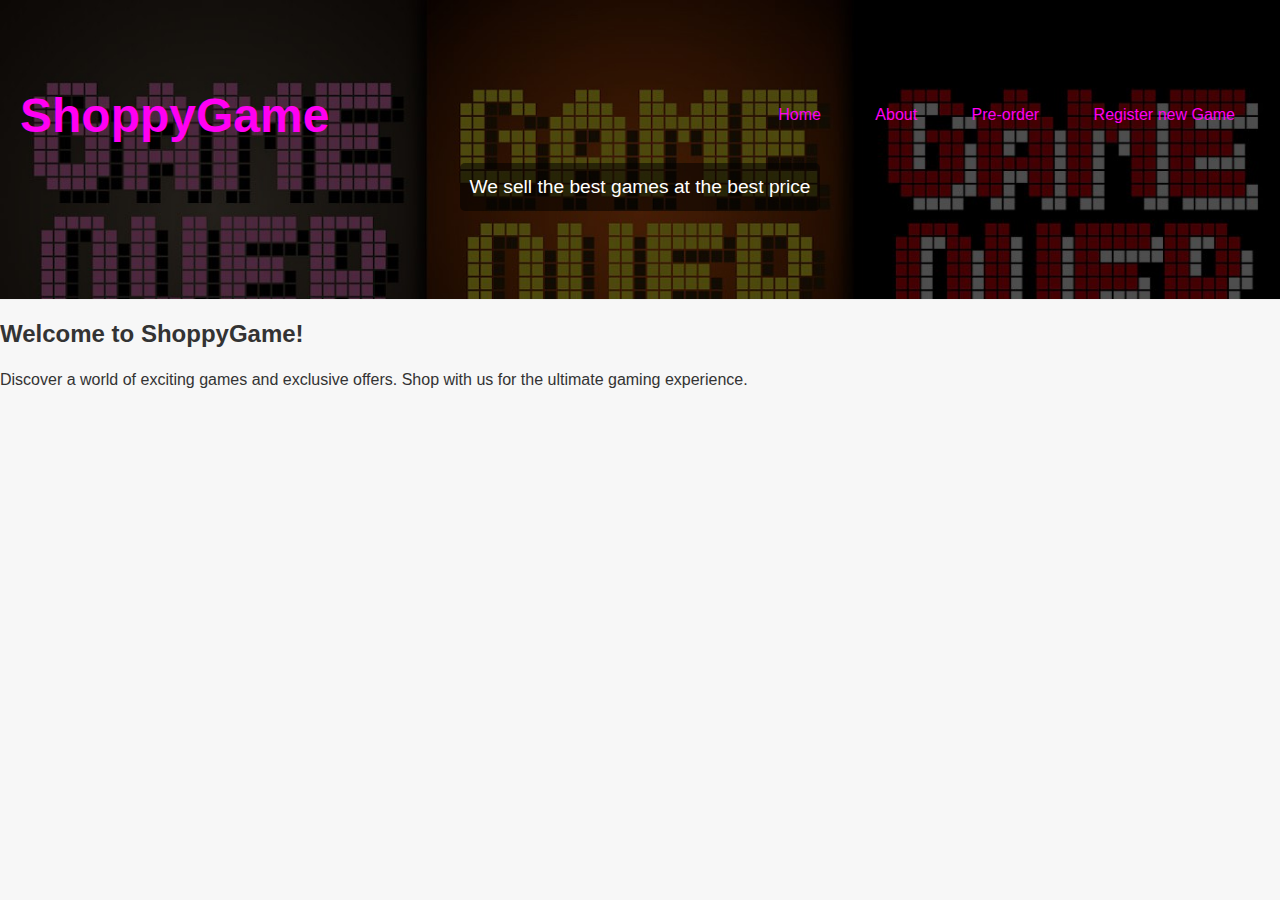
==== about.html @ 4b37aac5 "firts assignment" ====
<!DOCTYPE html>
<html lang="en">
<head>
  <meta charset="UTF-8">
  <meta name="viewport" content="width=device-width, initial-scale=1.0">
  <link rel="stylesheet" href="./styles/utilities.css">
  <link rel="stylesheet" href="./styles/about.css">
  <title>ShoppyGame - Home</title>
</head>
<body>
  <header class="site-init">
    <div class="bar">
      <h1><a href="index.html" class="logo">ShoppyGame</a></h1>
      <nav>
        <a href="index.html">Home</a>
        <a href="about.html">About</a>
        <a href="order.html">Pre-order</a>
        <a href="register.html">Register new Game</a>
      </nav>
    </div>
    <p>We sell the best games at the best price</p>
  </header>

  <section class="index-section">
    <h2>Welcome to ShoppyGame!</h2>
    <p>Discover a world of exciting games and exclusive offers. Shop with us for the ultimate gaming experience.</p>
  </section>

  <section class="games-section">
    <div id="games">
    </div>
  </section>

  <footer class="site-footer">
    <div class="footer-content">
    </div>
  </footer>

  <script type="module" src="./scripts/index.js"></script>
</body>
</html>
---- styles/utilities.css ----
/*Global*/
*{
  margin: 0;
  padding: 0;
  box-sizing: border-box;
}

body {
  font-family: 'Roboto', sans-serif;
  background-color: #f7f7f7;
  color: #333;
}

p{
  line-height: 1.5;
}

h2{
  margin-bottom: 20px;
  margin-top: 20px;
}

a{
  text-decoration: none;
  color: rgb(255, 255, 255);
}


/*Header*/
.site-init {
  background-image: url(../imgs/header1.jpg);
  background-size: cover;
  border-bottom: 1px solid #eee;
  height: 300px;
  color: white;
  display: flex;
  flex-direction: column;
  align-items: center;
  justify-content: center; /* Centrar verticalmente */
  text-align: center; /* Centrar horizontalmente */
  padding: 20px;
}

.site-init .logo {
  color: rgb(255, 0, 242);
  text-decoration: none;
  font-size: 1.5em;
}

.site-init nav a {
  display: inline-block;
  margin: 10px;
  padding: 8px 15px;
  text-decoration: none;
  color: rgb(255, 0, 242);
  border-radius: 5px;
  transition: background-color 0.3s ease; /* Efecto de transición al pasar el ratón */
}

.site-init nav a:hover {
  background-color: #555; /* Color de fondo al pasar el ratón */
}

.site-init p {
  margin-top: 20px;
  font-size: 1.2em;
  background-color: rgba(0, 0, 0, 0.5); /* Fondo semitransparente */
  padding: 10px;
  border-radius: 5px;
}

.bar {
  display: flex;
  flex-direction: row;
  justify-content: space-between;
  align-items: center;
  width: 100%;
}

@media (max-width: 768px) {
  .bar {
    flex-direction: column;
  }
}

.games-section{
  display: flex;
  flex-wrap: wrap;
  justify-content: flex-start;
  align-items: center;
  margin-left: 100px;
}

.game-card {
  width: 300px;
  border: 1px solid #ddd;
  border-radius: 8px;
  padding: 16px;
  margin: 16px;
  text-align: center;
  box-shadow: 0 4px 8px rgba(0, 0, 0, 0.1);
}

.game-card img {
  max-width: 100%;
  height: auto;
  border-radius: 4px;
  margin-bottom: 12px;
}

.game-card h3 {
  font-size: 1.5em;
  margin-bottom: 8px;
}

.game-card p {
  margin-bottom: 4px;
}

.game-card p.price {
  font-weight: bold;
  color: #007BFF;
}
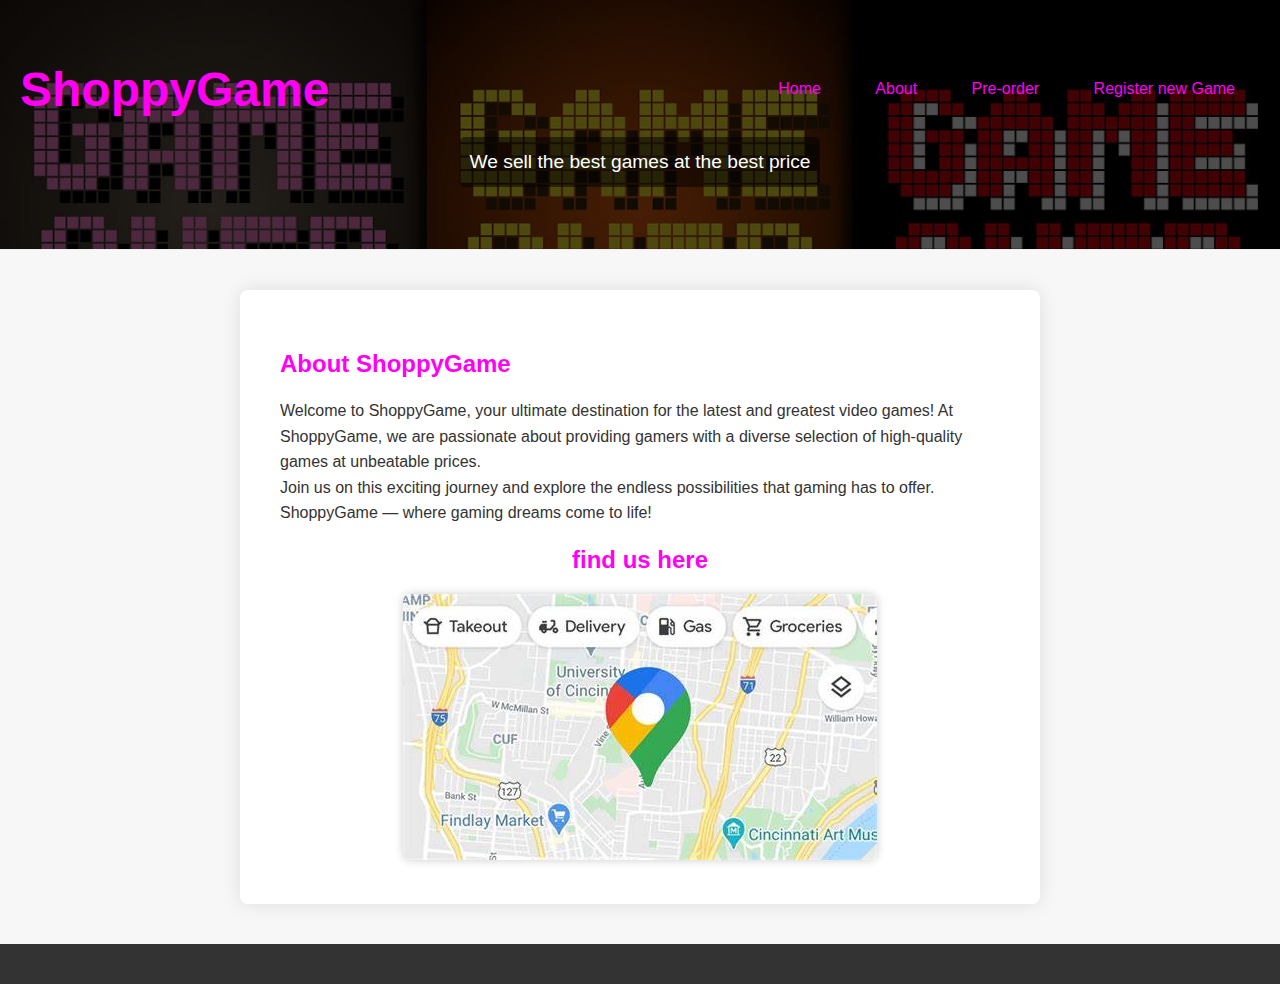
==== commit b31e3285: "assignment4" ====
--- a/about.html
+++ b/about.html
@@ -5,7 +5,7 @@
   <meta name="viewport" content="width=device-width, initial-scale=1.0">
   <link rel="stylesheet" href="./styles/utilities.css">
   <link rel="stylesheet" href="./styles/about.css">
-  <title>ShoppyGame - Home</title>
+  <title>ShoppyGame - About Us</title>
 </head>
 <body>
   <header class="site-init">
@@ -21,21 +21,23 @@
     <p>We sell the best games at the best price</p>
   </header>
 
-  <section class="index-section">
-    <h2>Welcome to ShoppyGame!</h2>
-    <p>Discover a world of exciting games and exclusive offers. Shop with us for the ultimate gaming experience.</p>
+  <section class="about-section">
+    <h2>About ShoppyGame</h2>
+    <p>Welcome to ShoppyGame, your ultimate destination for the latest and greatest video games! At ShoppyGame, we are passionate about providing gamers with a diverse selection of high-quality games at unbeatable prices.</p>
+
+    <p>Join us on this exciting journey and explore the endless possibilities that gaming has to offer. ShoppyGame — where gaming dreams come to life!</p>
+
+    <div class="location-image">
+      <h2>find us here</h2>
+      <img src="./imgs/map.jpg">
+    </div>
   </section>
 
-  <section class="games-section">
-    <div id="games">
-    </div>
-  </section>
 
   <footer class="site-footer">
     <div class="footer-content">
     </div>
   </footer>
 
-  <script type="module" src="./scripts/index.js"></script>
 </body>
 </html>
--- a/styles/utilities.css
+++ b/styles/utilities.css
@@ -31,13 +31,13 @@
   background-image: url(../imgs/header1.jpg);
   background-size: cover;
   border-bottom: 1px solid #eee;
-  height: 300px;
+  height: 250px;
   color: white;
   display: flex;
   flex-direction: column;
   align-items: center;
-  justify-content: center; /* Centrar verticalmente */
-  text-align: center; /* Centrar horizontalmente */
+  justify-content: center;
+  text-align: center;
   padding: 20px;
 }
 
@@ -54,17 +54,17 @@
   text-decoration: none;
   color: rgb(255, 0, 242);
   border-radius: 5px;
-  transition: background-color 0.3s ease; /* Efecto de transición al pasar el ratón */
+  transition: background-color 0.3s ease;
 }
 
 .site-init nav a:hover {
-  background-color: #555; /* Color de fondo al pasar el ratón */
+  background-color: #555;
 }
 
 .site-init p {
   margin-top: 20px;
   font-size: 1.2em;
-  background-color: rgba(0, 0, 0, 0.5); /* Fondo semitransparente */
+  background-color: rgba(0, 0, 0, 0.5);
   padding: 10px;
   border-radius: 5px;
 }
@@ -82,13 +82,12 @@
     flex-direction: column;
   }
 }
-
 .games-section{
   display: flex;
   flex-wrap: wrap;
   justify-content: flex-start;
   align-items: center;
-  margin-left: 100px;
+  margin-left: 170px;
 }
 
 .game-card {
@@ -121,3 +120,20 @@
   font-weight: bold;
   color: #007BFF;
 }
+
+footer {
+  margin-top: 40px;
+  padding: 20px 0;
+  background-color: #333;
+  color: #fff;
+  text-align: center;
+}
+
+footer a {
+  color: #ff008f;
+  text-decoration: none;
+}
+
+footer a:hover {
+  text-decoration: underline;
+}--- a/styles/about.css
+++ b/styles/about.css
@@ -0,0 +1,31 @@
+
+.about-section {
+  max-width: 800px;
+  margin: 0 auto;
+  margin-top: 40px;
+  padding: 40px;
+  background-color: #fff;
+  border-radius: 8px;
+  box-shadow: 0 0 20px rgba(0, 0, 0, 0.1);
+}
+
+h2 {
+  color:  rgb(255, 0, 242);
+}
+
+p {
+  line-height: 1.6;
+}
+
+
+.location-image {
+  margin-top: 20px;
+  text-align: center;
+}
+
+.location-image img {
+  max-width: 100%;
+  height: auto;
+  border-radius: 8px;
+  box-shadow: 0 0 10px rgba(0, 0, 0, 0.2);
+}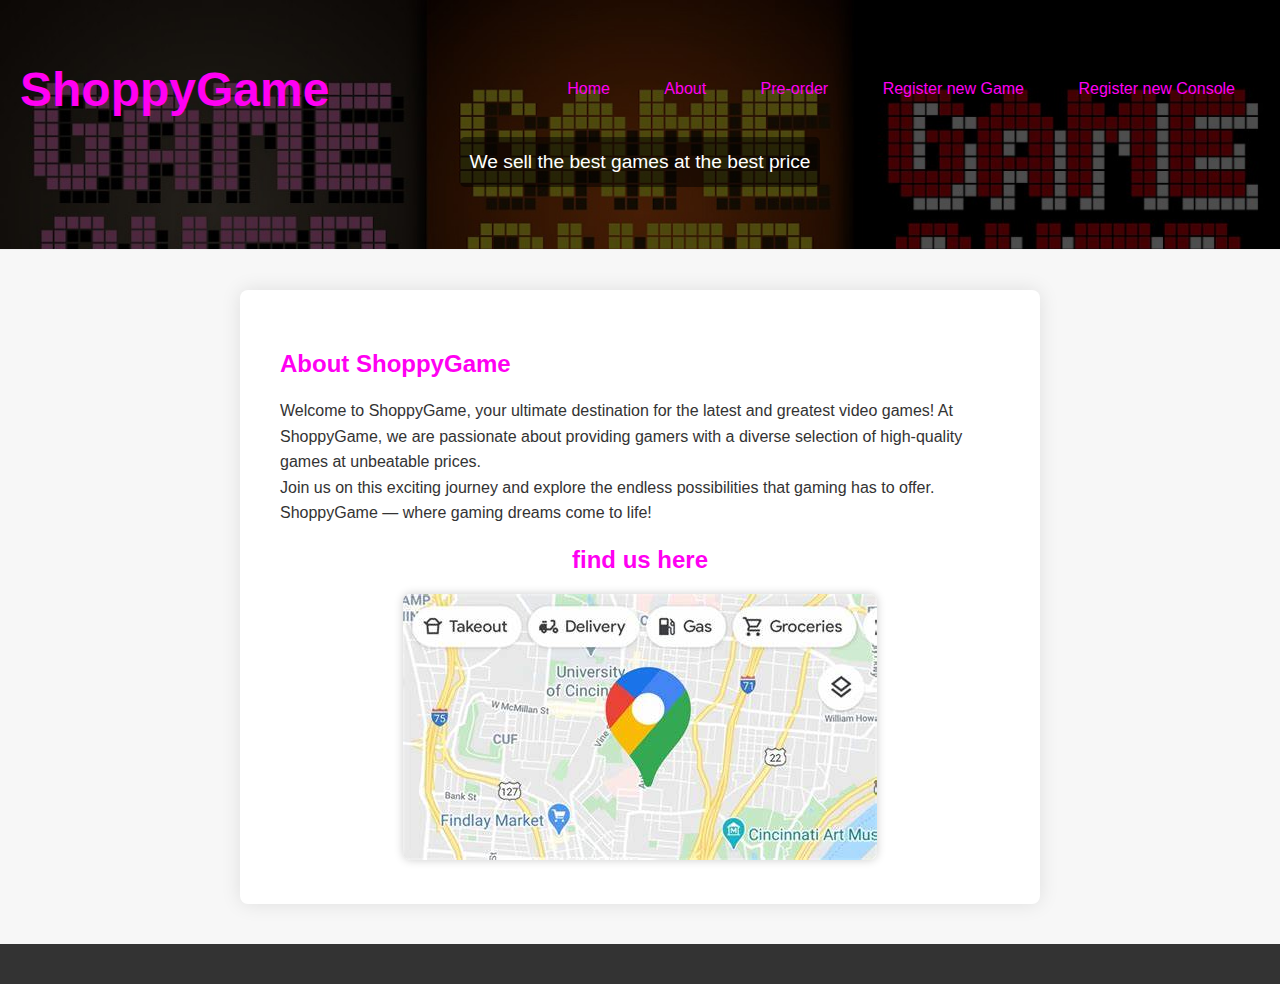
==== commit 7714314f: "assignment1" ====
--- a/about.html
+++ b/about.html
@@ -16,6 +16,8 @@
         <a href="about.html">About</a>
         <a href="order.html">Pre-order</a>
         <a href="register.html">Register new Game</a>
+        <a href="consolesForm.html">Register new Console</a>
+
       </nav>
     </div>
     <p>We sell the best games at the best price</p>
--- a/styles/utilities.css
+++ b/styles/utilities.css
@@ -82,12 +82,20 @@
     flex-direction: column;
   }
 }
-.games-section{
+.games-section {
   display: flex;
   flex-wrap: wrap;
   justify-content: flex-start;
   align-items: center;
-  margin-left: 170px;
+  margin-left: 140px;
+}
+
+.console-section {
+  display: flex;
+  flex-wrap: wrap;
+  justify-content: flex-start;
+  align-items: center;
+  margin-left: 140px;
 }
 
 .game-card {
@@ -121,6 +129,38 @@
   color: #007BFF;
 }
 
+.console-card {
+  width: 300px;
+  border: 1px solid #ddd;
+  border-radius: 8px;
+  padding: 16px;
+  margin: 16px;
+  text-align: center;
+  box-shadow: 0 4px 8px rgba(0, 0, 0, 0.1);
+}
+
+.console-card img {
+  max-width: 100%;
+  height: auto;
+  border-radius: 4px;
+  margin-bottom: 12px;
+}
+
+.console-card h3 {
+  font-size: 1.5em;
+  margin-bottom: 8px;
+}
+
+.console-card p {
+  margin-bottom: 4px;
+}
+
+.console-card p.price {
+  font-weight: bold;
+  color: #007BFF;
+}
+
+
 footer {
   margin-top: 40px;
   padding: 20px 0;
